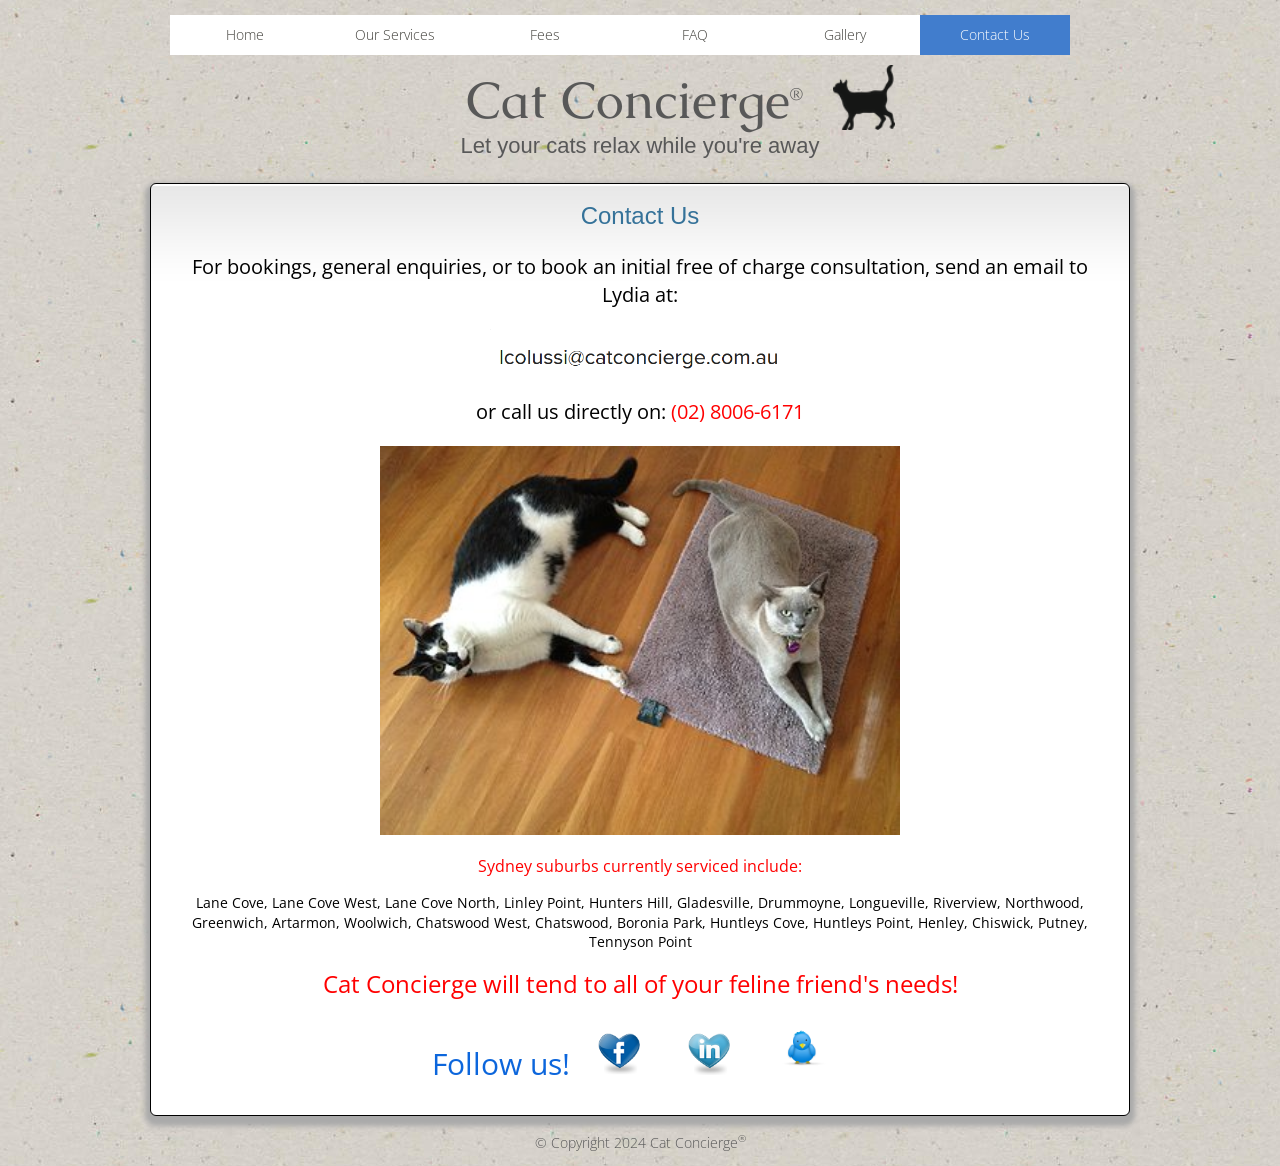
==== contact.html @ b9c607ff "Use absolute link for canonical" ====
<!DOCTYPE html>
<html lang="en">
  <head>
    <meta charset="UTF-8" />
    <meta name="viewport" content="width=device-width, initial-scale=1.0" />
    <title>Cat Concierge | Cat Sitting | Contact Us Page</title>
    <meta name="description" content="How to contact us at Cat Concierge, caring and reliable Cat Sitting services. Servicing areas near Lane Cove including Hunters Hill, Linley Point, Drummoyne, Gladesville, Longueville, Riverview, Northwood, Greenwich, Woolwich, Chatswood West, Chatswood, Boronia Park, Putney, Huntleys Cove, Huntleys Point, Henley, Willoughby, East Ryde, Chiswick, Tennyson Point." />
    <link rel="canonical" href="https://catconcierge.au/contact" />

    <!-- Main CSS File -->
    <link rel="stylesheet" href="/css/styles.css" />

    <!-- Google Fonts -->
    <link rel="preconnect" href="https://fonts.googleapis.com" />
    <link rel="preconnect" href="https://fonts.gstatic.com" crossorigin />
    <link href="https://fonts.googleapis.com/css2?family=Caudex:ital,wght@0,400;0,700;1,400;1,700&family=Open+Sans:ital,wght@0,300..800;1,300..800&display=swap" rel="stylesheet" />

    <style>
      .contact-text {
        text-align: center;
        font-size: 20px;
        font-weight: 400;
        color: black;
      }

      .contact-image {
        text-align: center;
      }

      .service-areas {
        text-align: center;
        font-size: 16px;
        font-weight: 400;
        color: red;
      }

      .service-list {
        text-align: center;
        font-size: 14px;
        font-weight: 400;
        color: black;
      }

      .call-to-action {
        text-align: center;
        font-size: 24px;
        font-weight: 400;
        color: red;
      }

      .social-media {
        text-align: center;
        font-size: 30px;
        font-weight: 400;
        color: rgb(12, 102, 220);
      }
    </style>
  </head>

  <body>
    <header>
      <nav>
        <ul id="TopMenu">
          <a href="/" title="Cat Concierge Home"><li>Home</li></a>
          <a href="/services" title="Our Services"><li>Our Services</li></a>
          <a href="/fees" title="Our Fees"><li>Fees</li></a>
          <a href="/faq" title="More Info/FAQ"><li>FAQ</li></a>
          <a href="/gallery" title="Gallery & Our Customers"><li>Gallery</li></a>
          <a href="/contact" title="Contact Us"><li class="selected">Contact Us</li></a>
        </ul>
      </nav>

      <div id="topbox">
        <div id="logobox">
          <img src="/images/CatBoarding.png" alt="Cat Concierge Logo Icon" width="62" align="right" />
          <h1>Cat Concierge<sup style="font-size: 17px; vertical-align: super">®</sup></h1>
          <h3>Let your cats relax while you're away</h3>
        </div>
      </div>
    </header>

    <main>
      <section id="boxmain">
        <h2 style="color: rgb(53, 114, 153)">Contact Us</h2>

        <p class="contact-text">For bookings, general enquiries, or to book an initial free of charge consultation, send an email to Lydia at:</p>
        <p class="contact-image"><img src="/images/CatConciergeCatSittingEnquiries_new.png" alt="Cat Concierge Cat Sitting Enquiries Email" width="300px" /></p>
        <p class="contact-text">or call us directly on: <span style="color: red">(02) 8006-6171</span></p>
        <p class="contact-image"><img src="images/CatSitting.jpg" alt="Cat Concierge Cat Sitting Customers" width="520px" /></p>
        <p class="service-areas">Sydney suburbs currently serviced include:</p>
        <p class="service-list">Lane Cove, Lane Cove West, Lane Cove North, Linley Point, Hunters Hill, Gladesville, Drummoyne, Longueville, Riverview, Northwood, Greenwich, Artarmon, Woolwich, Chatswood West, Chatswood, Boronia Park, Huntleys Cove, Huntleys Point, Henley, Chiswick, Putney, Tennyson Point</p>
        <p class="call-to-action">Cat Concierge will tend to all of your feline friend's needs!</p>
        <p class="social-media">
          Follow us!
          <a href="https://www.facebook.com/CatConciergeCatSitting/" title="Follow Cat Concierge on Facebook"><img src="/images/facebookheart.png" alt="Cat Concierge Facebook" width="42px" /></a>
          <a href="https://www.linkedin.com/company/cat-concierge" title="Follow Cat Concierge on LinkedIn"><img src="/images/linkedinheart.png" alt="Cat Concierge Linkedin" width="42px" /></a>
          <a href="https://twitter.com/CatConciergeSyd" title="Follow Cat Concierge on Twitter"><img src="/images/twitterbirdcute.png" alt="Cat Concierge Twitter" width="50px" /></a>
        </p>
      </section>
    </main>

    <footer>
      <p style="text-align: center">© Copyright 2024 Cat Concierge<span style="font-size: 10px; vertical-align: super">®</span></p>
    </footer>
  </body>
</html>
---- css/styles.css ----
/* General styles */

body {
  font: 100%/1.4 Verdana, Arial, Helvetica, sans-serif;
  background: url(/images/RecycledPaper1.jpg) 0 0;
  margin: 0 auto;
}

main, header {
  width: 980px;
  margin: 0 auto;
}

/* Links */

a {
  color: #42413C;
  text-decoration: none;
}

a li {
  color: inherit;
  text-decoration: none;
}

a:hover,
a:active,
a:focus {
  text-decoration: none;
}

/* Images */

a img {
  border: none;
  margin: 0 20px;
}

/* Headings */

h1, h2, h3, h4, h5, h6 {
  font-weight: 300;
  color: #585858;
  margin-top: 15px;
  padding: 0 20px;
  text-align: center;
}

h1 {
  font-family: 'Caudex', serif;
  font-size: 51px;
  padding-left: 50px;
}

h2 {
  font-family: Helvetica, Arial, sans-serif;
  font-size: 24px;
}

h3 {
  font-size: 22px;
  margin-top: -40px;
}

h4 {
  font-family: 'Open Sans', sans-serif;
  font-size: 16px;
  font-weight: 400;
}

h5 {
  font-family: 'Open Sans', sans-serif;
  font-size: 19px;
  font-weight: 400;
  padding-left: 0;
  text-align: left;
}

h6 {
  font-family: Helvetica, Arial, sans-serif;
  font-size: 14px;
  font-weight: 150;
  text-align: left;
}

/* Text elements */

p, ul, p1 {
  font-family: 'Open Sans', sans-serif;
  font-weight: 300;
  color: #585858;
  margin-top: 15px;
  padding: 0 20px;
}

p, p1 {
  font-size: 14px;
}

ul {
  font-size: 15px;
}

p1 {
  font-size: 17px;
  padding-left: 0;
}

/* Special styles */

pic {
  font-family: 'Open Sans', sans-serif;
  font-size: 16px;
  font-weight: 500;
  color: #585858;
  margin-top: 15px;
  padding: 0 20px;
}

.bold {
  font-weight: 600;
}

/* Navigation */

nav {
  position: relative;
  top: 0;
  height: 30px;
  background: transparent;
  margin: 0 auto;
}

#TopMenu li a {
  text-decoration: none;
  display: inline-block;
}

ul#TopMenu {
  background-color: #ffffff;
}

ul#TopMenu li {
  float: left;
  display: block;
  padding: 0px 10px;
  list-style: none;
  width: 110px;
  font-family: 'Open Sans', sans-serif;
  font-size: 14px;
  font-weight: 300;
  color: #42413C;
  background-color: #ffffff;
  text-align: center;
  text-decoration: none;
  margin-top: 15;
  padding: 10px 20px;
}

/*ul#TopMenu li a {text-decoration:none; display:inline-block;}*/
ul#TopMenu li:hover {
  text-decoration: none;
  color: #ffffff;
  background-color: rgb(65, 125, 205);
  display: inline-block;
}

ul#TopMenu .selected {
  text-decoration: none;
  color: #ffffff;
  background-color: rgb(65, 125, 205) !important;
  display: inline-block;
}

/* Boxes */

.boxfloating, #commentbox, #boxmain, #faqboxmain, #feeboxmain {
  position: relative;
  background: url(/images/gradientbox.png) 0 0 repeat-x;
  background-color: #fff;
  margin: 0 auto;
  border: 1px solid #000;
  border-radius: 6px;
  box-shadow: 0 5px 5px 5px #aaa;
}

.boxfloating {
  margin: 20px;
}

#photobox, #newsbox, #topbox, #logobox, #testbox {
  position: relative;
  top: 0;
  background: transparent;
  margin: 0 auto;
}

#photobox {
  width: 200px;
}

#newsbox {
  width: 100px;
  margin-left: 100px;
}

#topbox {
  width: 900px;
  margin: 20px auto;
}

#logobox {
  width: 510px;
}

#commentbox {
  margin-top: 10px;
}

#faqboxmain {
  width: 680px;
}

#feeboxmain {
  width: 580px;
}

/* Gallery */

#boxgallery {
  position: relative;
  width: 355px;
  height: 266px;
  margin: 0 auto 28px;
  border: 2px solid #fff;
}

#slides {
  position: relative;
  width: 100%;
  height: 100%;
}

#slides img {
  position: absolute;
  top: 0;
  left: 0;
  width: 100%;
  height: 100%;
  object-fit: cover;
  opacity: 0;
  transition: opacity 0.8s ease-in-out;
}

/* Services section */

#servleft, #servleft1, #servright, #servright1, #servbottom {
  position: relative;
  background: transparent;
}

#servleft {
  top: 55px;
  width: 180px;
}

#servleft1 {
  top: 20px;
  width: 245px;
}

#servright {
  top: -795px;
  left: 190px;
  width: 700px;
}

#servright1 {
  top: -830px;
  left: 265px;
  width: 700px;
}

#servbottom {
  top: -740px;
  width: 980px;
  margin-bottom: -600px;
}

/* Contact form */

#contactform {
  background: transparent;
  margin: auto;
  left: 160px;
  position: relative;
  width: 700px;
  height: 300px;
  font-family: Helvetica, Arial, sans-serif;
  font-size: 17px;
  line-height: 25px;
  font-weight: 200;
  color: #357299;
  text-decoration: none;
}

#submit {
  color: #900;
  width: 50px;
  height: 30px;
  font-weight: bold;
}

/* Service list */

ul#servright {
  background: transparent;
  padding-right: 20px;
  text-indent: 20px;
}

#servright li {
  font-family: 'Open Sans', sans-serif;
  font-size: 14px;
  font-weight: 300;
  padding: 6px 0;
}
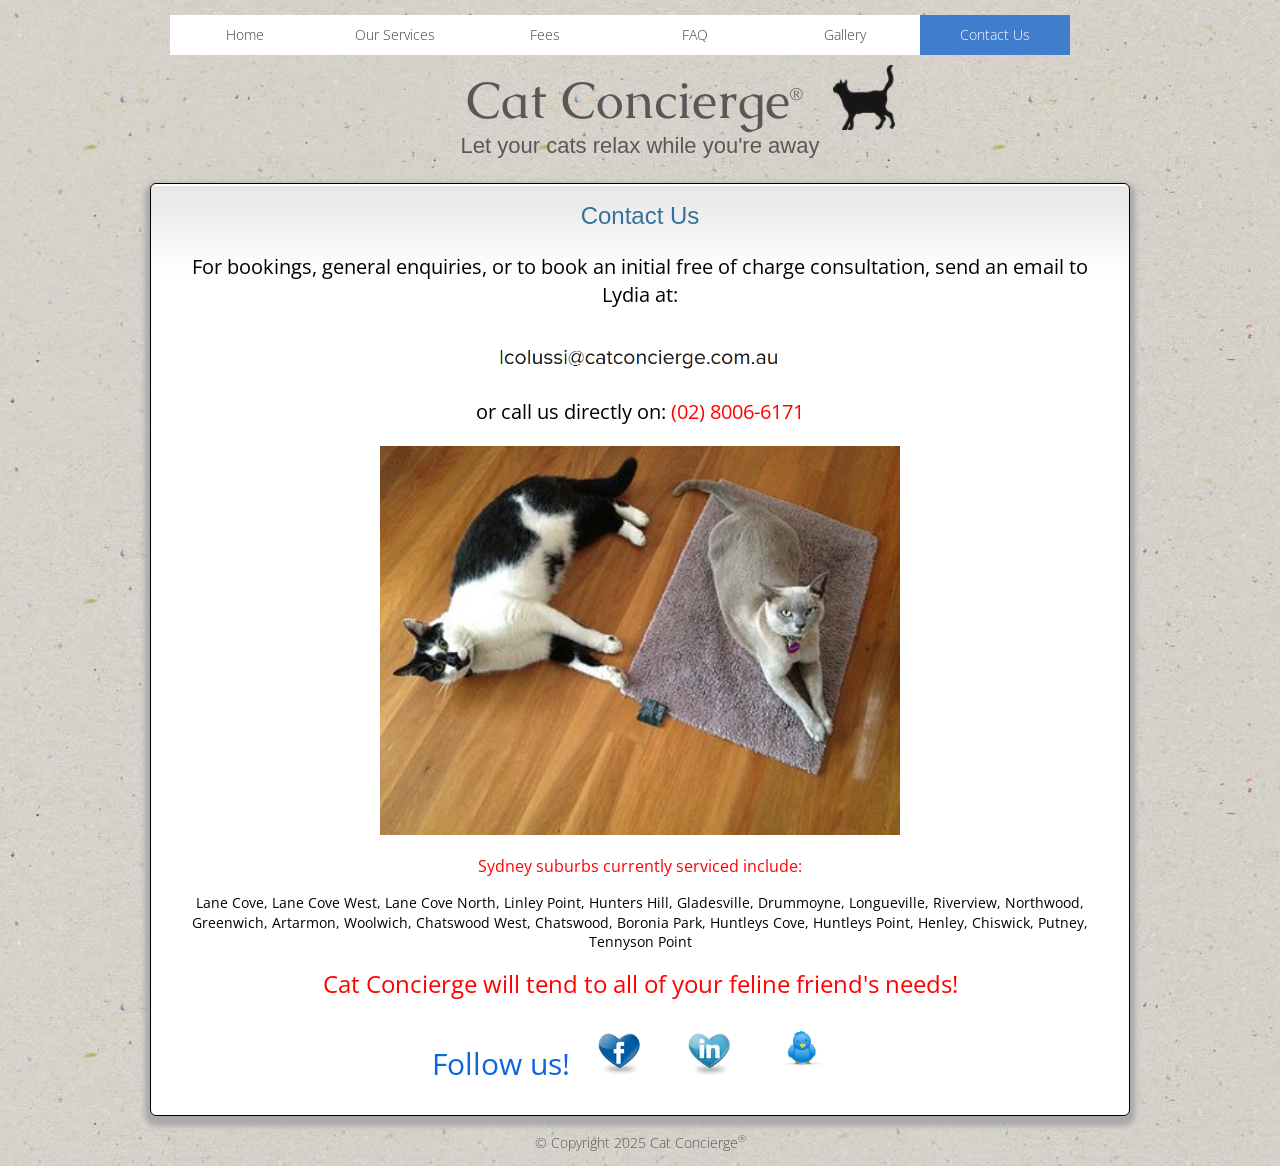
==== commit 02053c50: "Update 2024 to 2025" ====
--- a/contact.html
+++ b/contact.html
@@ -5,7 +5,7 @@
     <meta name="viewport" content="width=device-width, initial-scale=1.0" />
     <title>Cat Concierge | Cat Sitting | Contact Us Page</title>
     <meta name="description" content="How to contact us at Cat Concierge, caring and reliable Cat Sitting services. Servicing areas near Lane Cove including Hunters Hill, Linley Point, Drummoyne, Gladesville, Longueville, Riverview, Northwood, Greenwich, Woolwich, Chatswood West, Chatswood, Boronia Park, Putney, Huntleys Cove, Huntleys Point, Henley, Willoughby, East Ryde, Chiswick, Tennyson Point." />
-    <link rel="canonical" href="https://catconcierge.au/contact" />
+    <link rel="canonical" href="https://www.catconcierge.com.au/contact" />
 
     <!-- Main CSS File -->
     <link rel="stylesheet" href="/css/styles.css" />
@@ -100,7 +100,7 @@
     </main>
 
     <footer>
-      <p style="text-align: center">© Copyright 2024 Cat Concierge<span style="font-size: 10px; vertical-align: super">®</span></p>
+      <p style="text-align: center">© Copyright 2025 Cat Concierge<span style="font-size: 10px; vertical-align: super">®</span></p>
     </footer>
   </body>
 </html>
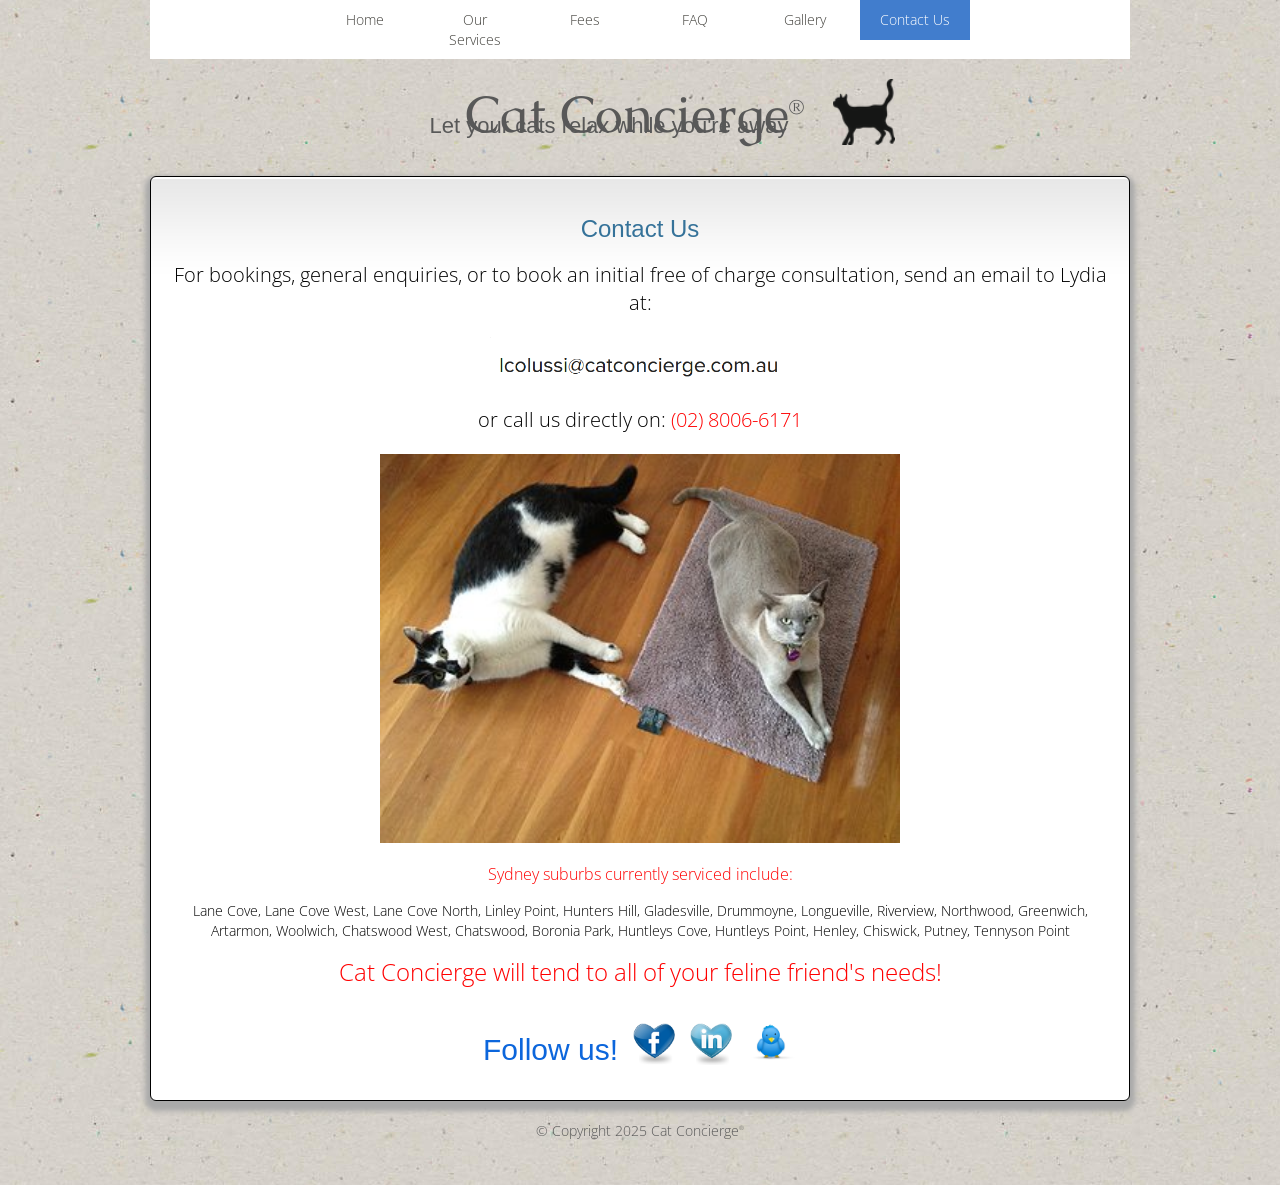
==== commit 7a494489: "Use best practices" ====
--- a/contact.html
+++ b/contact.html
@@ -1,106 +1,66 @@
 <!DOCTYPE html>
 <html lang="en">
-  <head>
-    <meta charset="UTF-8" />
-    <meta name="viewport" content="width=device-width, initial-scale=1.0" />
-    <title>Cat Concierge | Cat Sitting | Contact Us Page</title>
-    <meta name="description" content="How to contact us at Cat Concierge, caring and reliable Cat Sitting services. Servicing areas near Lane Cove including Hunters Hill, Linley Point, Drummoyne, Gladesville, Longueville, Riverview, Northwood, Greenwich, Woolwich, Chatswood West, Chatswood, Boronia Park, Putney, Huntleys Cove, Huntleys Point, Henley, Willoughby, East Ryde, Chiswick, Tennyson Point." />
-    <link rel="canonical" href="https://www.catconcierge.com.au/contact" />
+<head>
+  <meta charset="UTF-8" />
+  <meta name="viewport" content="width=device-width, initial-scale=1.0" />
+  <title>Cat Concierge | Cat Sitting | Contact Us Page</title>
+  <meta name="description" content="How to contact us at Cat Concierge, caring and reliable Cat Sitting services. Servicing areas near Lane Cove including Hunters Hill, Linley Point, Drummoyne, Gladesville, Longueville, Riverview, Northwood, Greenwich, Woolwich, Chatswood West, Chatswood, Boronia Park, Putney, Huntleys Cove, Huntleys Point, Henley, Willoughby, East Ryde, Chiswick, Tennyson Point." />
+  <link rel="canonical" href="https://www.catconcierge.com.au/contact" />
+  <link rel="stylesheet" href="/css/styles.css" />
+  <link rel="preconnect" href="https://fonts.googleapis.com" />
+  <link rel="preconnect" href="https://fonts.gstatic.com" crossorigin />
+  <link href="https://fonts.googleapis.com/css2?family=Caudex:ital,wght@0,400;0,700;1,400;1,700&family=Open+Sans:ital,wght@0,300..800;1,300..800&display=swap" rel="stylesheet" />
+</head>
+<body>
+  <header class="container">
+    <nav class="main-nav">
+      <ul class="nav-list">
+        <li><a href="/" title="Cat Concierge Home">Home</a></li>
+        <li><a href="/services" title="Our Services">Our Services</a></li>
+        <li><a href="/fees" title="Our Fees">Fees</a></li>
+        <li><a href="/faq" title="More Info/FAQ">FAQ</a></li>
+        <li><a href="/gallery" title="Gallery & Our Customers">Gallery</a></li>
+        <li><a href="/contact" title="Contact Us" class="selected">Contact Us</a></li>
+      </ul>
+    </nav>
 
-    <!-- Main CSS File -->
-    <link rel="stylesheet" href="/css/styles.css" />
+    <div class="header-hero">
+      <div class="logo-container">
+        <img src="/images/CatBoarding.png" alt="Cat Concierge Logo Icon" width="62" class="logo-img" />
+        <h1>Cat Concierge<sup class="reg-mark">®</sup></h1>
+        <h3>Let your cats relax while you're away</h3>
+      </div>
+    </div>
+  </header>
 
-    <!-- Google Fonts -->
-    <link rel="preconnect" href="https://fonts.googleapis.com" />
-    <link rel="preconnect" href="https://fonts.gstatic.com" crossorigin />
-    <link href="https://fonts.googleapis.com/css2?family=Caudex:ital,wght@0,400;0,700;1,400;1,700&family=Open+Sans:ital,wght@0,300..800;1,300..800&display=swap" rel="stylesheet" />
+  <main class="container">
+    <section class="content-box">
+      <h2 class="text-blue">Contact Us</h2>
 
-    <style>
-      .contact-text {
-        text-align: center;
-        font-size: 20px;
-        font-weight: 400;
-        color: black;
-      }
+      <p class="text-center text-2xl text-black">For bookings, general enquiries, or to book an initial free of charge consultation, send an email to Lydia at:</p>
+      
+      <p class="text-center"><img src="/images/CatConciergeCatSittingEnquiries_new.png" alt="Cat Concierge Cat Sitting Enquiries Email" width="300" /></p>
+      
+      <p class="text-center text-2xl text-black">or call us directly on: <span class="text-red">(02) 8006-6171</span></p>
+      
+      <p class="text-center"><img src="/images/CatSitting.jpg" alt="Cat Concierge Cat Sitting Customers" width="520" /></p>
+      
+      <p class="text-center text-lg text-red mt-20">Sydney suburbs currently serviced include:</p>
+      <p class="text-center text-black">Lane Cove, Lane Cove West, Lane Cove North, Linley Point, Hunters Hill, Gladesville, Drummoyne, Longueville, Riverview, Northwood, Greenwich, Artarmon, Woolwich, Chatswood West, Chatswood, Boronia Park, Huntleys Cove, Huntleys Point, Henley, Chiswick, Putney, Tennyson Point</p>
+      
+      <p class="text-center text-3xl text-red mt-20">Cat Concierge will tend to all of your feline friend's needs!</p>
+      
+      <div class="social-footer-links text-4xl text-blue-light" style="margin-top: 30px;">
+        <span>Follow us!</span>
+        <a href="https://www.facebook.com/CatConciergeCatSitting/" title="Follow Cat Concierge on Facebook"><img src="/images/facebookheart.png" alt="Cat Concierge Facebook" width="42" /></a>
+        <a href="https://www.linkedin.com/company/cat-concierge" title="Follow Cat Concierge on LinkedIn"><img src="/images/linkedinheart.png" alt="Cat Concierge Linkedin" width="42" /></a>
+        <a href="https://twitter.com/CatConciergeSyd" title="Follow Cat Concierge on Twitter"><img src="/images/twitterbirdcute.png" alt="Cat Concierge Twitter" width="50" /></a>
+      </div>
+    </section>
+  </main>
 
-      .contact-image {
-        text-align: center;
-      }
-
-      .service-areas {
-        text-align: center;
-        font-size: 16px;
-        font-weight: 400;
-        color: red;
-      }
-
-      .service-list {
-        text-align: center;
-        font-size: 14px;
-        font-weight: 400;
-        color: black;
-      }
-
-      .call-to-action {
-        text-align: center;
-        font-size: 24px;
-        font-weight: 400;
-        color: red;
-      }
-
-      .social-media {
-        text-align: center;
-        font-size: 30px;
-        font-weight: 400;
-        color: rgb(12, 102, 220);
-      }
-    </style>
-  </head>
-
-  <body>
-    <header>
-      <nav>
-        <ul id="TopMenu">
-          <a href="/" title="Cat Concierge Home"><li>Home</li></a>
-          <a href="/services" title="Our Services"><li>Our Services</li></a>
-          <a href="/fees" title="Our Fees"><li>Fees</li></a>
-          <a href="/faq" title="More Info/FAQ"><li>FAQ</li></a>
-          <a href="/gallery" title="Gallery & Our Customers"><li>Gallery</li></a>
-          <a href="/contact" title="Contact Us"><li class="selected">Contact Us</li></a>
-        </ul>
-      </nav>
-
-      <div id="topbox">
-        <div id="logobox">
-          <img src="/images/CatBoarding.png" alt="Cat Concierge Logo Icon" width="62" align="right" />
-          <h1>Cat Concierge<sup style="font-size: 17px; vertical-align: super">®</sup></h1>
-          <h3>Let your cats relax while you're away</h3>
-        </div>
-      </div>
-    </header>
-
-    <main>
-      <section id="boxmain">
-        <h2 style="color: rgb(53, 114, 153)">Contact Us</h2>
-
-        <p class="contact-text">For bookings, general enquiries, or to book an initial free of charge consultation, send an email to Lydia at:</p>
-        <p class="contact-image"><img src="/images/CatConciergeCatSittingEnquiries_new.png" alt="Cat Concierge Cat Sitting Enquiries Email" width="300px" /></p>
-        <p class="contact-text">or call us directly on: <span style="color: red">(02) 8006-6171</span></p>
-        <p class="contact-image"><img src="images/CatSitting.jpg" alt="Cat Concierge Cat Sitting Customers" width="520px" /></p>
-        <p class="service-areas">Sydney suburbs currently serviced include:</p>
-        <p class="service-list">Lane Cove, Lane Cove West, Lane Cove North, Linley Point, Hunters Hill, Gladesville, Drummoyne, Longueville, Riverview, Northwood, Greenwich, Artarmon, Woolwich, Chatswood West, Chatswood, Boronia Park, Huntleys Cove, Huntleys Point, Henley, Chiswick, Putney, Tennyson Point</p>
-        <p class="call-to-action">Cat Concierge will tend to all of your feline friend's needs!</p>
-        <p class="social-media">
-          Follow us!
-          <a href="https://www.facebook.com/CatConciergeCatSitting/" title="Follow Cat Concierge on Facebook"><img src="/images/facebookheart.png" alt="Cat Concierge Facebook" width="42px" /></a>
-          <a href="https://www.linkedin.com/company/cat-concierge" title="Follow Cat Concierge on LinkedIn"><img src="/images/linkedinheart.png" alt="Cat Concierge Linkedin" width="42px" /></a>
-          <a href="https://twitter.com/CatConciergeSyd" title="Follow Cat Concierge on Twitter"><img src="/images/twitterbirdcute.png" alt="Cat Concierge Twitter" width="50px" /></a>
-        </p>
-      </section>
-    </main>
-
-    <footer>
-      <p style="text-align: center">© Copyright 2025 Cat Concierge<span style="font-size: 10px; vertical-align: super">®</span></p>
-    </footer>
-  </body>
-</html>
+  <footer class="container">
+    <p class="text-center">© Copyright 2025 Cat Concierge<sup class="reg-mark">®</sup></p>
+  </footer>
+</body>
+</html>
--- a/css/styles.css
+++ b/css/styles.css
@@ -1,247 +1,229 @@
-/* General styles */
+/* ==========================================================================
+   CSS Variables
+   ========================================================================== */
+:root {
+  --color-primary-text: #585858;
+  --color-heading: #585858;
+  --color-blue: rgb(53, 114, 153);
+  --color-blue-light: rgb(12, 102, 220);
+  --color-red: red;
+  --color-nav-bg: #ffffff;
+  --color-nav-hover: rgb(65, 125, 205);
+  
+  --font-body: 'Open Sans', sans-serif;
+  --font-heading: Helvetica, Arial, sans-serif;
+  --font-logo: 'Caudex', serif;
+  --font-fallback: Verdana, Arial, Helvetica, sans-serif;
+  
+  --site-width: 980px;
+}
+
+/* ==========================================================================
+   Base & Reset
+   ========================================================================== */
+* {
+  box-sizing: border-box;
+}
 
 body {
-  font: 100%/1.4 Verdana, Arial, Helvetica, sans-serif;
-  background: url(/images/RecycledPaper1.jpg) 0 0;
-  margin: 0 auto;
-}
-
-main, header {
-  width: 980px;
-  margin: 0 auto;
-}
-
-/* Links */
+  font-family: var(--font-fallback);
+  font-size: 100%;
+  line-height: 1.4;
+  background: url('/images/RecycledPaper1.jpg') 0 0 repeat;
+  margin: 0;
+  padding: 0;
+  color: var(--color-primary-text);
+}
 
 a {
   color: #42413C;
   text-decoration: none;
 }
 
-a li {
-  color: inherit;
+a:hover, a:active, a:focus {
   text-decoration: none;
 }
 
-a:hover,
-a:active,
-a:focus {
-  text-decoration: none;
-}
-
-/* Images */
-
-a img {
+img {
+  max-width: 100%;
+  height: auto;
   border: none;
-  margin: 0 20px;
-}
-
-/* Headings */
-
+}
+
+/* ==========================================================================
+   Typography & Utility Classes
+   ========================================================================== */
 h1, h2, h3, h4, h5, h6 {
+  font-family: var(--font-heading);
   font-weight: 300;
-  color: #585858;
+  color: var(--color-heading);
+  margin-top: 15px;
+  margin-bottom: 15px;
+  text-align: center;
+}
+
+h1 {
+  font-family: var(--font-logo);
+  font-size: 51px;
+  margin: 0;
+  padding-left: 50px;
+}
+
+h2 { font-size: 24px; }
+h3 { font-size: 22px; margin-top: -40px; }
+h4 { font-family: var(--font-body); font-size: 16px; font-weight: 400; }
+
+p, ul, ol, blockquote {
+  font-family: var(--font-body);
+  font-weight: 300;
+  font-size: 14px;
+  color: var(--color-primary-text);
   margin-top: 15px;
   padding: 0 20px;
-  text-align: center;
-}
-
-h1 {
-  font-family: 'Caudex', serif;
-  font-size: 51px;
-  padding-left: 50px;
-}
-
-h2 {
-  font-family: Helvetica, Arial, sans-serif;
-  font-size: 24px;
-}
-
-h3 {
-  font-size: 22px;
-  margin-top: -40px;
-}
-
-h4 {
-  font-family: 'Open Sans', sans-serif;
-  font-size: 16px;
-  font-weight: 400;
-}
-
-h5 {
-  font-family: 'Open Sans', sans-serif;
-  font-size: 19px;
-  font-weight: 400;
-  padding-left: 0;
-  text-align: left;
-}
-
-h6 {
-  font-family: Helvetica, Arial, sans-serif;
-  font-size: 14px;
-  font-weight: 150;
-  text-align: left;
-}
-
-/* Text elements */
-
-p, ul, p1 {
-  font-family: 'Open Sans', sans-serif;
-  font-weight: 300;
-  color: #585858;
-  margin-top: 15px;
-  padding: 0 20px;
-}
-
-p, p1 {
-  font-size: 14px;
-}
-
-ul {
-  font-size: 15px;
-}
-
-p1 {
-  font-size: 17px;
-  padding-left: 0;
-}
-
-/* Special styles */
-
-pic {
-  font-family: 'Open Sans', sans-serif;
-  font-size: 16px;
-  font-weight: 500;
-  color: #585858;
-  margin-top: 15px;
-  padding: 0 20px;
-}
-
-.bold {
-  font-weight: 600;
-}
-
-/* Navigation */
-
-nav {
+}
+
+ul { font-size: 15px; }
+
+/* Text Utilities */
+.text-center { text-align: center; }
+.text-left { text-align: left; }
+.text-blue { color: var(--color-blue); }
+.text-blue-light { color: var(--color-blue-light); }
+.text-red { color: var(--color-red); }
+.text-black { color: #000; }
+.font-bold { font-weight: 600; }
+.font-medium { font-weight: 400; }
+.font-light { font-weight: 300; }
+.text-lg { font-size: 16px; }
+.text-xl { font-size: 18px; }
+.text-2xl { font-size: 20px; }
+.text-3xl { font-size: 24px; }
+.text-4xl { font-size: 30px; }
+.reg-mark { font-size: 0.4em; vertical-align: super; }
+
+/* ==========================================================================
+   Layout Containers
+   ========================================================================== */
+.container {
+  width: var(--site-width);
+  margin: 0 auto;
+}
+
+/* Shared Box Style (Replaces old #boxmain, #feeboxmain, etc.) */
+.content-box {
+  background: #fff url('/images/gradientbox.png') 0 0 repeat-x;
+  border: 1px solid #000;
+  border-radius: 6px;
+  box-shadow: 0 5px 5px 5px #aaa;
+  margin: 20px auto;
+  padding: 20px 0;
   position: relative;
-  top: 0;
-  height: 30px;
-  background: transparent;
-  margin: 0 auto;
-}
-
-#TopMenu li a {
-  text-decoration: none;
-  display: inline-block;
-}
-
-ul#TopMenu {
-  background-color: #ffffff;
-}
-
-ul#TopMenu li {
-  float: left;
+}
+
+.box-md { max-width: 680px; }
+.box-sm { max-width: 580px; }
+
+/* ==========================================================================
+   Header & Navigation
+   ========================================================================== */
+.main-nav {
+  background-color: var(--color-nav-bg);
+  height: auto;
+}
+
+.nav-list {
+  list-style: none;
+  padding: 0;
+  margin: 0;
+  display: flex;
+  justify-content: center;
+}
+
+.nav-list li {
+  margin: 0;
+}
+
+.nav-list a {
   display: block;
-  padding: 0px 10px;
-  list-style: none;
   width: 110px;
-  font-family: 'Open Sans', sans-serif;
+  padding: 10px 20px;
+  font-family: var(--font-body);
   font-size: 14px;
   font-weight: 300;
   color: #42413C;
-  background-color: #ffffff;
-  text-align: center;
-  text-decoration: none;
-  margin-top: 15;
-  padding: 10px 20px;
-}
-
-/*ul#TopMenu li a {text-decoration:none; display:inline-block;}*/
-ul#TopMenu li:hover {
-  text-decoration: none;
+  text-align: center;
+  transition: background-color 0.2s, color 0.2s;
+}
+
+.nav-list a:hover,
+.nav-list a.selected {
+  background-color: var(--color-nav-hover);
   color: #ffffff;
-  background-color: rgb(65, 125, 205);
-  display: inline-block;
-}
-
-ul#TopMenu .selected {
-  text-decoration: none;
-  color: #ffffff;
-  background-color: rgb(65, 125, 205) !important;
-  display: inline-block;
-}
-
-/* Boxes */
-
-.boxfloating, #commentbox, #boxmain, #faqboxmain, #feeboxmain {
-  position: relative;
-  background: url(/images/gradientbox.png) 0 0 repeat-x;
-  background-color: #fff;
-  margin: 0 auto;
-  border: 1px solid #000;
-  border-radius: 6px;
-  box-shadow: 0 5px 5px 5px #aaa;
-}
-
-.boxfloating {
-  margin: 20px;
-}
-
-#photobox, #newsbox, #topbox, #logobox, #testbox {
-  position: relative;
-  top: 0;
-  background: transparent;
-  margin: 0 auto;
-}
-
-#photobox {
-  width: 200px;
-}
-
-#newsbox {
-  width: 100px;
-  margin-left: 100px;
-}
-
-#topbox {
+}
+
+.header-hero {
   width: 900px;
   margin: 20px auto;
-}
-
-#logobox {
+  text-align: center;
+}
+
+.logo-container {
+  display: inline-block;
+  text-align: center;
+  position: relative;
   width: 510px;
 }
 
-#commentbox {
-  margin-top: 10px;
-}
-
-#faqboxmain {
-  width: 680px;
-}
-
-#feeboxmain {
-  width: 580px;
-}
-
-/* Gallery */
-
-#boxgallery {
-  position: relative;
+.logo-img {
+  float: right;
+  width: 62px;
+  margin: 0;
+}
+
+/* ==========================================================================
+   Homepage Specific Layout
+   ========================================================================== */
+.home-columns {
+  display: flex;
+  justify-content: space-between;
+  align-items: flex-start;
+  gap: 20px;
+  margin-bottom: 20px;
+}
+
+.home-col {
+  flex: 1;
+}
+
+/* Specific floating box padding adjustment */
+.home-col .content-box {
+  padding: 15px;
+  margin-top: 0;
+}
+
+.social-icons-inline {
+  display: flex;
+  align-items: center;
+  justify-content: center;
+  gap: 10px;
+}
+
+/* Slideshow Container */
+.slideshow-container {
   width: 355px;
   height: 266px;
-  margin: 0 auto 28px;
   border: 2px solid #fff;
-}
-
-#slides {
   position: relative;
+  flex-shrink: 0;
+}
+
+.slides {
   width: 100%;
   height: 100%;
-}
-
-#slides img {
+  position: relative;
+}
+
+.slides img {
   position: absolute;
   top: 0;
   left: 0;
@@ -250,78 +232,166 @@
   object-fit: cover;
   opacity: 0;
   transition: opacity 0.8s ease-in-out;
-}
-
-/* Services section */
-
-#servleft, #servleft1, #servright, #servright1, #servbottom {
-  position: relative;
-  background: transparent;
-}
-
-#servleft {
-  top: 55px;
-  width: 180px;
-}
-
-#servleft1 {
-  top: 20px;
-  width: 245px;
-}
-
-#servright {
-  top: -795px;
-  left: 190px;
-  width: 700px;
-}
-
-#servright1 {
-  top: -830px;
-  left: 265px;
-  width: 700px;
-}
-
-#servbottom {
-  top: -740px;
-  width: 980px;
-  margin-bottom: -600px;
-}
-
-/* Contact form */
-
-#contactform {
-  background: transparent;
-  margin: auto;
-  left: 160px;
-  position: relative;
-  width: 700px;
-  height: 300px;
-  font-family: Helvetica, Arial, sans-serif;
-  font-size: 17px;
-  line-height: 25px;
-  font-weight: 200;
-  color: #357299;
-  text-decoration: none;
-}
-
-#submit {
-  color: #900;
-  width: 50px;
-  height: 30px;
-  font-weight: bold;
-}
-
-/* Service list */
-
-ul#servright {
-  background: transparent;
-  padding-right: 20px;
-  text-indent: 20px;
-}
-
-#servright li {
-  font-family: 'Open Sans', sans-serif;
+  margin: 0;
+}
+
+/* ==========================================================================
+   Services Page Layout (Replaces Table)
+   ========================================================================== */
+.service-item {
+  display: flex;
+  align-items: center;
+  justify-content: center;
+  gap: 30px;
+  margin: 30px 20px;
+}
+
+.service-img {
+  flex-shrink: 0;
+  width: 200px;
+  text-align: center;
+}
+
+.service-img img {
+  margin: 0;
+}
+
+.service-content {
+  flex: 1;
+}
+
+.service-content p {
+  padding: 0;
+}
+
+.service-content ul {
+  padding-left: 20px;
+}
+
+.service-content li {
+  margin-bottom: 8px;
+}
+
+/* ==========================================================================
+   Fees Layout (Replaces &nbsp; hacks)
+   ========================================================================== */
+.fee-grid {
+  display: grid;
+  grid-template-columns: 1fr auto;
+  row-gap: 10px;
+  column-gap: 40px;
+  max-width: 400px;
+  margin: 20px 20px;
+  font-family: var(--font-body);
   font-size: 14px;
-  font-weight: 300;
-  padding: 6px 0;
+}
+
+.fee-label {
+  font-weight: 600;
+}
+
+/* ==========================================================================
+   FAQ Layout
+   ========================================================================== */
+.faq-q {
+  font-weight: 600;
+  color: var(--color-red);
+  margin-top: 25px;
+}
+
+.faq-a {
+  color: #000;
+}
+
+/* ==========================================================================
+   Gallery Page Layout (Replaces Table Grid)
+   ========================================================================== */
+.gallery-grid {
+  display: grid;
+  grid-template-columns: repeat(4, 1fr);
+  gap: 20px;
+  margin: 30px auto;
+  padding: 0 20px;
+  align-items: center;
+}
+
+.gallery-item {
+  margin: 0;
+  text-align: center;
+}
+
+.gallery-item img {
+  margin: 0;
+  display: block;
+  margin: 0 auto;
+}
+
+.gallery-item figcaption {
+  font-family: var(--font-body);
+  font-size: 16px;
+  font-weight: 500;
+  color: var(--color-primary-text);
+  margin-top: 10px;
+}
+
+.testimonial {
+  color: #000;
+  font-size: 16px;
+  font-weight: 400;
+  text-indent: 0;
+}
+
+.testimonial-author {
+  color: #000;
+  font-size: 16px;
+  font-style: italic;
+  margin-bottom: 25px;
+}
+
+.social-footer-links {
+  display: flex;
+  justify-content: center;
+  align-items: center;
+  gap: 15px;
+  margin-top: 20px;
+}
+
+.social-footer-links img {
+  margin: 0;
+}
+
+/* ==========================================================================
+   Footer
+   ========================================================================== */
+footer {
+  margin-top: 30px;
+  padding-bottom: 30px;
+}
+
+footer p {
+  font-size: 14px;
+}
+
+/* ==========================================================================
+   Vanilla JS Lightbox (Untouched from your version)
+   ========================================================================== */
+.lightbox-overlay {
+  position: fixed; top: 0; left: 0; width: 100%; height: 100%;
+  background: rgba(0, 0, 0, 0.85); z-index: 9999; display: none;
+  align-items: center; justify-content: center; backdrop-filter: blur(3px);
+}
+.lightbox-container { position: relative; display: flex; flex-direction: column; align-items: center; max-width: 90%; max-height: 90%; }
+.lightbox-img { max-width: 100%; max-height: 75vh; border: 4px solid #fff; border-radius: 4px; box-shadow: 0 4px 15px rgba(0,0,0,0.5); object-fit: contain; }
+.lightbox-caption { color: #fff; font-family: var(--font-body); font-size: 16px; margin-top: 15px; text-align: center; max-width: 800px; }
+.lightbox-close, .lightbox-prev, .lightbox-next { background: none; border: none; color: #fff; font-size: 50px; cursor: pointer; position: absolute; transition: color 0.3s; padding: 10px; z-index: 10000; outline: none; }
+.lightbox-close:hover, .lightbox-prev:hover, .lightbox-next:hover { color: #aaa; }
+.lightbox-close { top: -45px; right: -50px; line-height: 1; }
+.lightbox-prev { top: 50%; left: -70px; transform: translateY(-50%); }
+.lightbox-next { top: 50%; right: -70px; transform: translateY(-50%); }
+
+@media (max-width: 768px) {
+  .lightbox-prev { left: 0px; font-size: 35px; text-shadow: 1px 1px 3px #000; }
+  .lightbox-next { right: 0px; font-size: 35px; text-shadow: 1px 1px 3px #000; }
+  .lightbox-close { top: 0px; right: 0px; font-size: 40px; text-shadow: 1px 1px 3px #000; }
+  .lightbox-img { max-height: 65vh; border: 2px solid #fff;}
 }
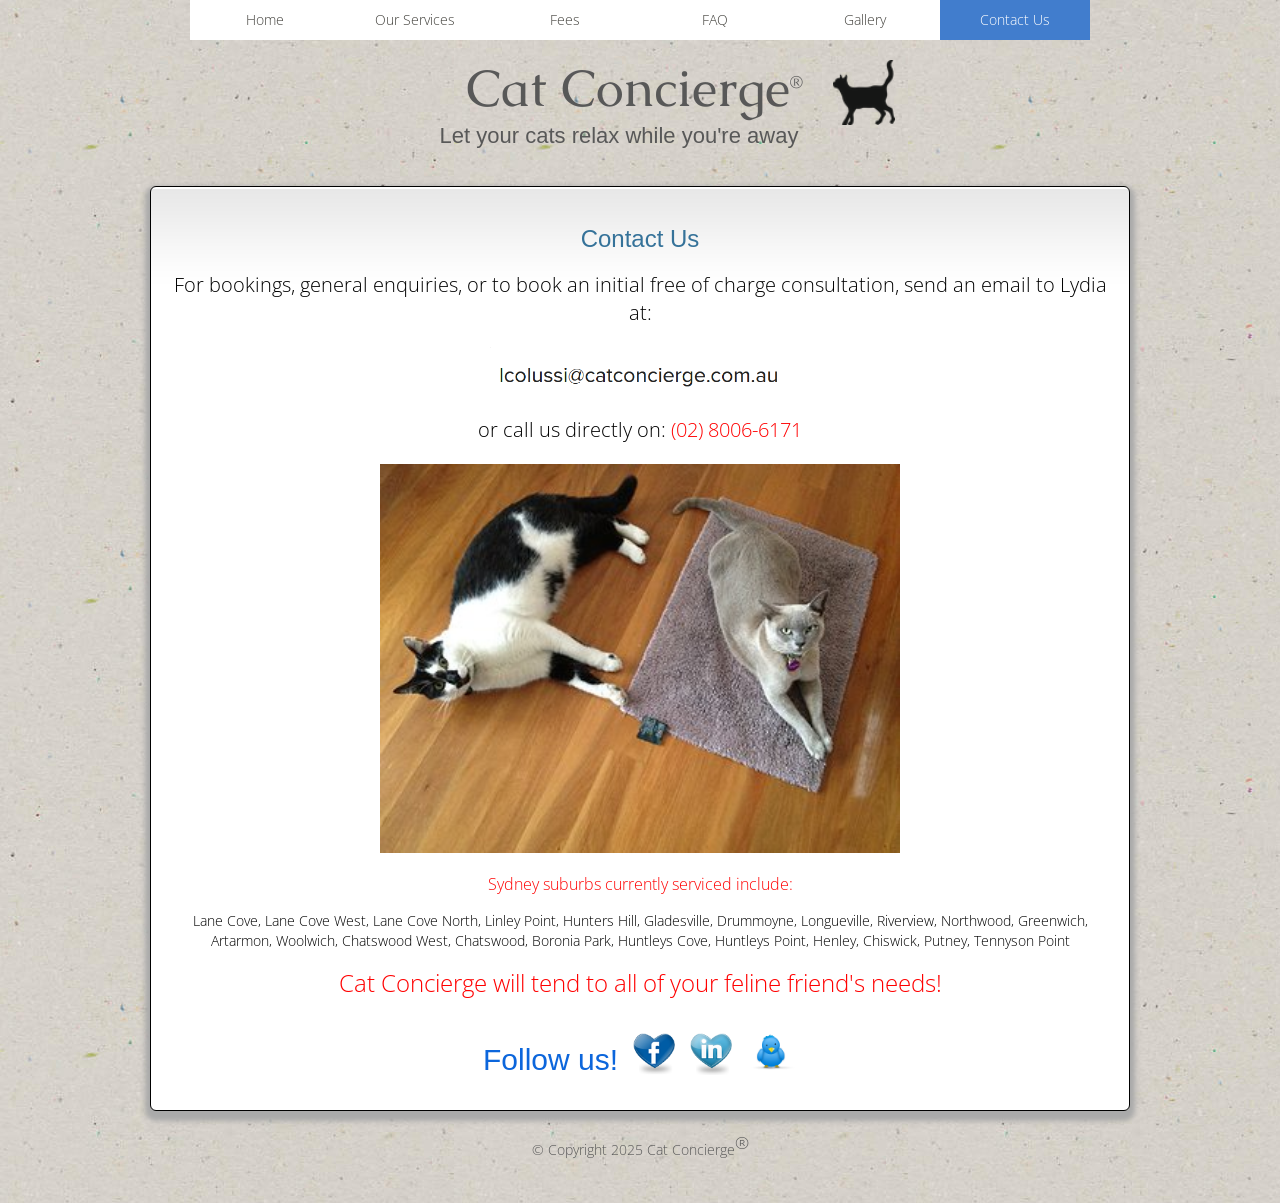
==== commit 2fe4b816: "Fix logo and gallery" ====
--- a/contact.html
+++ b/contact.html
@@ -26,8 +26,8 @@
 
     <div class="header-hero">
       <div class="logo-container">
-        <img src="/images/CatBoarding.png" alt="Cat Concierge Logo Icon" width="62" class="logo-img" />
-        <h1>Cat Concierge<sup class="reg-mark">®</sup></h1>
+        <img src="/images/CatBoarding.png" alt="Cat Concierge Logo Icon" class="logo-img" />
+        <h1>Cat Concierge<span class="reg-mark">®</span></h1>
         <h3>Let your cats relax while you're away</h3>
       </div>
     </div>
@@ -60,7 +60,7 @@
   </main>
 
   <footer class="container">
-    <p class="text-center">© Copyright 2025 Cat Concierge<sup class="reg-mark">®</sup></p>
+    <p class="text-center">© Copyright 2025 Cat Concierge<span class="reg-mark">®</span></p>
   </footer>
 </body>
 </html>
--- a/css/styles.css
+++ b/css/styles.css
@@ -21,9 +21,7 @@
 /* ==========================================================================
    Base & Reset
    ========================================================================== */
-* {
-  box-sizing: border-box;
-}
+* { box-sizing: border-box; }
 
 body {
   font-family: var(--font-fallback);
@@ -35,20 +33,9 @@
   color: var(--color-primary-text);
 }
 
-a {
-  color: #42413C;
-  text-decoration: none;
-}
-
-a:hover, a:active, a:focus {
-  text-decoration: none;
-}
-
-img {
-  max-width: 100%;
-  height: auto;
-  border: none;
-}
+a { color: #42413C; text-decoration: none; }
+a:hover, a:active, a:focus { text-decoration: none; }
+img { max-width: 100%; height: auto; border: none; }
 
 /* ==========================================================================
    Typography & Utility Classes
@@ -62,15 +49,7 @@
   text-align: center;
 }
 
-h1 {
-  font-family: var(--font-logo);
-  font-size: 51px;
-  margin: 0;
-  padding-left: 50px;
-}
-
 h2 { font-size: 24px; }
-h3 { font-size: 22px; margin-top: -40px; }
 h4 { font-family: var(--font-body); font-size: 16px; font-weight: 400; }
 
 p, ul, ol, blockquote {
@@ -99,17 +78,13 @@
 .text-2xl { font-size: 20px; }
 .text-3xl { font-size: 24px; }
 .text-4xl { font-size: 30px; }
-.reg-mark { font-size: 0.4em; vertical-align: super; }
+.reg-mark { font-size: 17px; vertical-align: super; }
 
 /* ==========================================================================
    Layout Containers
    ========================================================================== */
-.container {
-  width: var(--site-width);
-  margin: 0 auto;
-}
-
-/* Shared Box Style (Replaces old #boxmain, #feeboxmain, etc.) */
+.container { width: var(--site-width); margin: 0 auto; }
+
 .content-box {
   background: #fff url('/images/gradientbox.png') 0 0 repeat-x;
   border: 1px solid #000;
@@ -126,254 +101,175 @@
 /* ==========================================================================
    Header & Navigation
    ========================================================================== */
-.main-nav {
+.main-nav { text-align: center; background: transparent; height: auto; margin-top: 0; }
+
+.nav-list {
+  list-style: none; padding: 0; margin: 0;
+  display: inline-flex;
   background-color: var(--color-nav-bg);
-  height: auto;
-}
-
-.nav-list {
-  list-style: none;
-  padding: 0;
-  margin: 0;
-  display: flex;
-  justify-content: center;
-}
-
-.nav-list li {
-  margin: 0;
 }
 
 .nav-list a {
-  display: block;
-  width: 110px;
-  padding: 10px 20px;
-  font-family: var(--font-body);
-  font-size: 14px;
+  display: block; width: 150px; padding: 10px 0;
+  font-family: var(--font-body); font-size: 14px; font-weight: 300;
+  color: #42413C; text-align: center; transition: background-color 0.2s, color 0.2s;
+}
+
+.nav-list a:hover, .nav-list a.selected { background-color: var(--color-nav-hover); color: #ffffff; }
+
+/* ==========================================================================
+   Header & Logo Layout
+   ========================================================================== */
+.header-hero { 
+  width: 900px; 
+  margin: 20px auto; 
+}
+
+.logo-container {
+  width: 510px;
+  margin: 0 auto;
+  text-align: center;
+}
+
+/* Clearfix to ensure container wraps the floated cat */
+.logo-container::after {
+  content: "";
+  display: table;
+  clear: both;
+}
+
+.logo-img { 
+  float: right; 
+  width: 62px; 
+  margin: 0; 
+}
+
+.logo-container h1 { 
+  font-family: var(--font-logo); 
+  font-size: 51px; 
+  font-weight: 400; 
+  margin: 0; 
+  padding: 0 20px 0 50px; 
+  line-height: 1.1; /* Tightens the spacing naturally */
+}
+
+.logo-container h3 { 
+  font-size: 22px; 
   font-weight: 300;
-  color: #42413C;
-  text-align: center;
-  transition: background-color 0.2s, color 0.2s;
-}
-
-.nav-list a:hover,
-.nav-list a.selected {
-  background-color: var(--color-nav-hover);
-  color: #ffffff;
-}
-
-.header-hero {
-  width: 900px;
-  margin: 20px auto;
-  text-align: center;
-}
-
-.logo-container {
-  display: inline-block;
-  text-align: center;
-  position: relative;
-  width: 510px;
-}
-
-.logo-img {
-  float: right;
-  width: 62px;
-  margin: 0;
+  margin: 5px 0 15px 0; /* Natural spacing, no negative hacks */
+  padding: 0 20px;
 }
 
 /* ==========================================================================
    Homepage Specific Layout
    ========================================================================== */
 .home-columns {
-  display: flex;
+  display: grid;
+  grid-template-columns: 1fr 355px 1fr;
+  align-items: center; 
+  gap: 0;
+  margin-bottom: 20px;
+}
+
+.home-col-left, .home-col-right {
+  display: flex;
+  flex-direction: column;
+  gap: 20px;
+}
+
+.home-side-box { margin: 0 20px; padding: 15px; }
+.home-side-box p { margin: 0; padding: 0; }
+
+.fb-flex {
+  display: flex;
+  align-items: center; 
   justify-content: space-between;
-  align-items: flex-start;
-  gap: 20px;
-  margin-bottom: 20px;
-}
-
-.home-col {
-  flex: 1;
-}
-
-/* Specific floating box padding adjustment */
-.home-col .content-box {
-  padding: 15px;
-  margin-top: 0;
-}
-
-.social-icons-inline {
-  display: flex;
-  align-items: center;
-  justify-content: center;
-  gap: 10px;
+  gap: 15px;
 }
 
 /* Slideshow Container */
-.slideshow-container {
-  width: 355px;
-  height: 266px;
-  border: 2px solid #fff;
-  position: relative;
-  flex-shrink: 0;
-}
-
-.slides {
-  width: 100%;
-  height: 100%;
-  position: relative;
-}
-
-.slides img {
-  position: absolute;
-  top: 0;
-  left: 0;
-  width: 100%;
-  height: 100%;
-  object-fit: cover;
-  opacity: 0;
-  transition: opacity 0.8s ease-in-out;
-  margin: 0;
-}
-
-/* ==========================================================================
-   Services Page Layout (Replaces Table)
-   ========================================================================== */
-.service-item {
-  display: flex;
-  align-items: center;
-  justify-content: center;
+.slideshow-container { width: 355px; height: 266px; border: 2px solid #fff; position: relative; margin: 0 auto; }
+.slides { width: 100%; height: 100%; position: relative; }
+.slides img { position: absolute; top: 0; left: 0; width: 100%; height: 100%; object-fit: cover; opacity: 0; transition: opacity 0.8s ease-in-out; margin: 0; }
+
+/* ==========================================================================
+   Services Page Layout
+   ========================================================================== */
+.service-item { display: flex; align-items: center; justify-content: center; gap: 30px; margin: 30px 20px; }
+.service-img { flex-shrink: 0; width: 200px; text-align: center; }
+.service-img img { margin: 0; }
+.service-content { flex: 1; }
+.service-content p { padding: 0; }
+.service-content ul { padding-left: 20px; }
+.service-content li { margin-bottom: 8px; }
+
+/* ==========================================================================
+   Fees Layout
+   ========================================================================== */
+.fee-grid {
+  display: grid; grid-template-columns: 1fr auto;
+  row-gap: 10px; column-gap: 40px; max-width: 400px;
+  margin: 20px 20px; font-family: var(--font-body); font-size: 14px;
+}
+.fee-label { font-weight: 600; }
+
+/* ==========================================================================
+   FAQ Layout
+   ========================================================================== */
+.faq-q { font-weight: 600; color: var(--color-red); margin-top: 25px; padding: 0 20px; }
+.faq-a { color: #000; margin-top: 15px; padding: 0 20px; }
+
+/* ==========================================================================
+   Gallery Page Layout 
+   ========================================================================== */
+.gallery-container {
+  display: flex;
+  flex-direction: column;
   gap: 30px;
-  margin: 30px 20px;
-}
-
-.service-img {
-  flex-shrink: 0;
-  width: 200px;
-  text-align: center;
-}
-
-.service-img img {
-  margin: 0;
-}
-
-.service-content {
-  flex: 1;
-}
-
-.service-content p {
-  padding: 0;
-}
-
-.service-content ul {
-  padding-left: 20px;
-}
-
-.service-content li {
-  margin-bottom: 8px;
-}
-
-/* ==========================================================================
-   Fees Layout (Replaces &nbsp; hacks)
-   ========================================================================== */
-.fee-grid {
-  display: grid;
-  grid-template-columns: 1fr auto;
-  row-gap: 10px;
-  column-gap: 40px;
-  max-width: 400px;
-  margin: 20px 20px;
-  font-family: var(--font-body);
-  font-size: 14px;
-}
-
-.fee-label {
-  font-weight: 600;
-}
-
-/* ==========================================================================
-   FAQ Layout
-   ========================================================================== */
-.faq-q {
-  font-weight: 600;
-  color: var(--color-red);
-  margin-top: 25px;
-}
-
-.faq-a {
-  color: #000;
-}
-
-/* ==========================================================================
-   Gallery Page Layout (Replaces Table Grid)
-   ========================================================================== */
-.gallery-grid {
-  display: grid;
-  grid-template-columns: repeat(4, 1fr);
-  gap: 20px;
   margin: 30px auto;
   padding: 0 20px;
-  align-items: center;
+}
+
+.gallery-row {
+  display: flex;
+  justify-content: center;
+  align-items: center; 
+  gap: 25px; 
 }
 
 .gallery-item {
   margin: 0;
+  display: flex;
+  flex-direction: column;
+  align-items: center;
+}
+
+.gallery-item img { margin: 0; }
+
+.gallery-item figcaption {
+  font-family: var(--font-body); font-size: 16px; font-weight: 500;
+  color: var(--color-primary-text);
+  margin-top: 8px; 
   text-align: center;
 }
 
-.gallery-item img {
-  margin: 0;
-  display: block;
-  margin: 0 auto;
-}
-
-.gallery-item figcaption {
-  font-family: var(--font-body);
-  font-size: 16px;
-  font-weight: 500;
-  color: var(--color-primary-text);
-  margin-top: 10px;
-}
-
-.testimonial {
-  color: #000;
-  font-size: 16px;
-  font-weight: 400;
-  text-indent: 0;
-}
-
-.testimonial-author {
-  color: #000;
-  font-size: 16px;
-  font-style: italic;
-  margin-bottom: 25px;
-}
+.testimonial { color: #000; font-size: 16px; font-weight: 400; text-indent: 0; }
+.testimonial-author { color: #000; font-size: 16px; font-style: italic; margin-bottom: 25px; }
 
 .social-footer-links {
-  display: flex;
-  justify-content: center;
-  align-items: center;
-  gap: 15px;
-  margin-top: 20px;
-}
-
-.social-footer-links img {
-  margin: 0;
-}
+  display: flex; justify-content: center; align-items: center;
+  gap: 15px; margin-top: 20px;
+}
+.social-footer-links img { margin: 0; }
 
 /* ==========================================================================
    Footer
    ========================================================================== */
-footer {
-  margin-top: 30px;
-  padding-bottom: 30px;
-}
-
-footer p {
-  font-size: 14px;
-}
-
-/* ==========================================================================
-   Vanilla JS Lightbox (Untouched from your version)
+footer { margin-top: 30px; padding-bottom: 30px; }
+footer p { font-size: 14px; }
+
+/* ==========================================================================
+   Vanilla JS Lightbox 
    ========================================================================== */
 .lightbox-overlay {
   position: fixed; top: 0; left: 0; width: 100%; height: 100%;
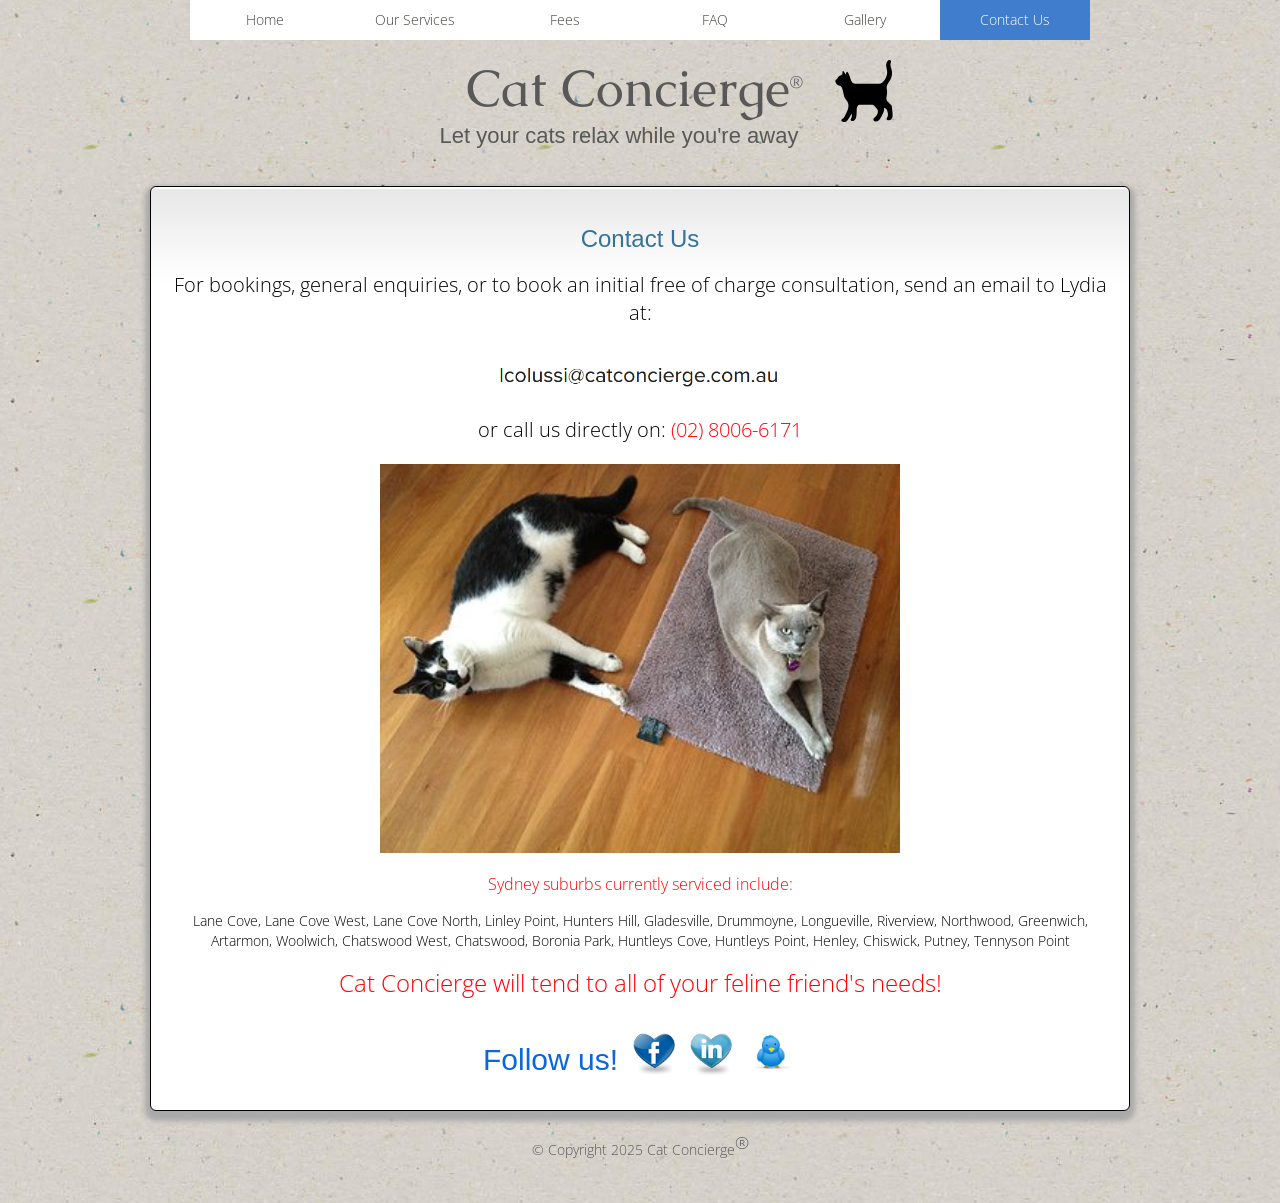
==== commit 6d3a5e20: "Update logo to svg" ====
--- a/contact.html
+++ b/contact.html
@@ -6,6 +6,7 @@
   <title>Cat Concierge | Cat Sitting | Contact Us Page</title>
   <meta name="description" content="How to contact us at Cat Concierge, caring and reliable Cat Sitting services. Servicing areas near Lane Cove including Hunters Hill, Linley Point, Drummoyne, Gladesville, Longueville, Riverview, Northwood, Greenwich, Woolwich, Chatswood West, Chatswood, Boronia Park, Putney, Huntleys Cove, Huntleys Point, Henley, Willoughby, East Ryde, Chiswick, Tennyson Point." />
   <link rel="canonical" href="https://www.catconcierge.com.au/contact" />
+  <link rel="icon" type="image/svg+xml" href="/images/logo.svg" />
   <link rel="stylesheet" href="/css/styles.css" />
   <link rel="preconnect" href="https://fonts.googleapis.com" />
   <link rel="preconnect" href="https://fonts.gstatic.com" crossorigin />
@@ -26,7 +27,7 @@
 
     <div class="header-hero">
       <div class="logo-container">
-        <img src="/images/CatBoarding.png" alt="Cat Concierge Logo Icon" class="logo-img" />
+        <img src="/images/logo.svg" alt="Cat Concierge Logo Icon" class="logo-img" />
         <h1>Cat Concierge<span class="reg-mark">®</span></h1>
         <h3>Let your cats relax while you're away</h3>
       </div>
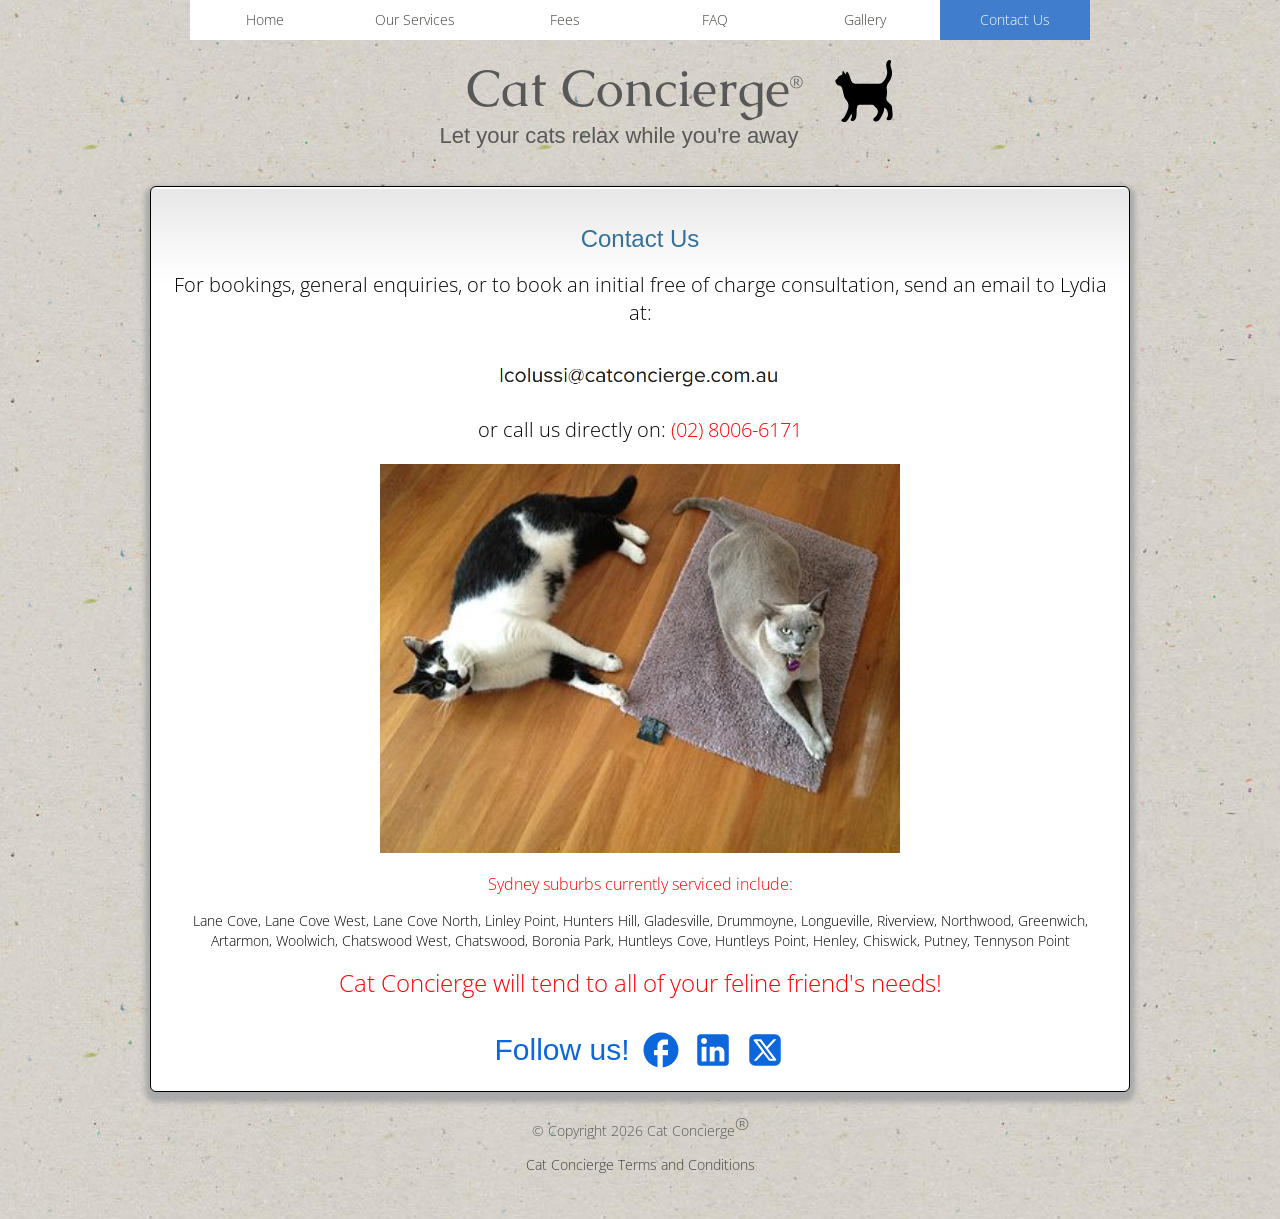
==== commit 56d5d630: "Update icons and copyright year" ====
--- a/contact.html
+++ b/contact.html
@@ -6,7 +6,7 @@
   <title>Cat Concierge | Cat Sitting | Contact Us Page</title>
   <meta name="description" content="How to contact us at Cat Concierge, caring and reliable Cat Sitting services. Servicing areas near Lane Cove including Hunters Hill, Linley Point, Drummoyne, Gladesville, Longueville, Riverview, Northwood, Greenwich, Woolwich, Chatswood West, Chatswood, Boronia Park, Putney, Huntleys Cove, Huntleys Point, Henley, Willoughby, East Ryde, Chiswick, Tennyson Point." />
   <link rel="canonical" href="https://www.catconcierge.com.au/contact" />
-  <link rel="icon" type="image/svg+xml" href="/images/logo.svg" />
+  <link rel="icon" type="image/svg+xml" href="/images/ui/logo.svg" />
   <link rel="stylesheet" href="/css/styles.css" />
   <link rel="preconnect" href="https://fonts.googleapis.com" />
   <link rel="preconnect" href="https://fonts.gstatic.com" crossorigin />
@@ -27,7 +27,7 @@
 
     <div class="header-hero">
       <div class="logo-container">
-        <img src="/images/logo.svg" alt="Cat Concierge Logo Icon" class="logo-img" />
+        <img src="/images/ui/logo.svg" alt="Cat Concierge Logo Icon" class="logo-img" />
         <h1>Cat Concierge<span class="reg-mark">®</span></h1>
         <h3>Let your cats relax while you're away</h3>
       </div>
@@ -40,11 +40,11 @@
 
       <p class="text-center text-2xl text-black">For bookings, general enquiries, or to book an initial free of charge consultation, send an email to Lydia at:</p>
       
-      <p class="text-center"><img src="/images/CatConciergeCatSittingEnquiries_new.png" alt="Cat Concierge Cat Sitting Enquiries Email" width="300" /></p>
+      <p class="text-center"><img src="/images/ui/sitting-enquiries.png" alt="Cat Concierge Cat Sitting Enquiries Email" width="300" /></p>
       
       <p class="text-center text-2xl text-black">or call us directly on: <span class="text-red">(02) 8006-6171</span></p>
       
-      <p class="text-center"><img src="/images/CatSitting.jpg" alt="Cat Concierge Cat Sitting Customers" width="520" /></p>
+      <p class="text-center"><img src="/images/content/cat-sitting-main.jpg" alt="Cat Concierge Cat Sitting Customers" width="520" /></p>
       
       <p class="text-center text-lg text-red mt-20">Sydney suburbs currently serviced include:</p>
       <p class="text-center text-black">Lane Cove, Lane Cove West, Lane Cove North, Linley Point, Hunters Hill, Gladesville, Drummoyne, Longueville, Riverview, Northwood, Greenwich, Artarmon, Woolwich, Chatswood West, Chatswood, Boronia Park, Huntleys Cove, Huntleys Point, Henley, Chiswick, Putney, Tennyson Point</p>
@@ -53,15 +53,37 @@
       
       <div class="social-footer-links text-4xl text-blue-light" style="margin-top: 30px;">
         <span>Follow us!</span>
-        <a href="https://www.facebook.com/CatConciergeCatSitting/" title="Follow Cat Concierge on Facebook"><img src="/images/facebookheart.png" alt="Cat Concierge Facebook" width="42" /></a>
-        <a href="https://www.linkedin.com/company/cat-concierge" title="Follow Cat Concierge on LinkedIn"><img src="/images/linkedinheart.png" alt="Cat Concierge Linkedin" width="42" /></a>
-        <a href="https://twitter.com/CatConciergeSyd" title="Follow Cat Concierge on Twitter"><img src="/images/twitterbirdcute.png" alt="Cat Concierge Twitter" width="50" /></a>
+        
+        <!-- Facebook Inline SVG -->
+        <a href="https://facebook.com/CatConciergeCatSitting/" title="Follow Cat Concierge on Facebook">
+          <svg class="social-icon-svg" xmlns="http://www.w3.org/2000/svg" viewBox="0 0 24 24" width="42" height="42" aria-hidden="true">
+            <path fill="currentColor" d="M22 12c0-5.52-4.48-10-10-10S2 6.48 2 12c0 4.84 3.44 8.87 8 9.8V15H8v-3h2V9.5C10 7.57 11.57 6 13.5 6H16v3h-2c-.55 0-1 .45-1 1v2h3v3h-3v6.95c5.05-.5 9-4.76 9-9.95" />
+          </svg>
+        </a>
+
+        <!-- LinkedIn Inline SVG -->
+        <a href="https://linkedin.com/company/cat-concierge" title="Follow Cat Concierge on LinkedIn">
+          <svg class="social-icon-svg" xmlns="http://www.w3.org/2000/svg" viewBox="0 0 24 24" width="42" height="42" aria-hidden="true">
+            <path fill="currentColor" d="M19 3a2 2 0 0 1 2 2v14a2 2 0 0 1-2 2H5a2 2 0 0 1-2-2V5a2 2 0 0 1 2-2zm-.5 15.5v-5.3a3.26 3.26 0 0 0-3.26-3.26c-.85 0-1.84.52-2.32 1.3v-1.11h-2.79v8.37h2.79v-4.93c0-.77.62-1.4 1.39-1.4a1.4 1.4 0 0 1 1.4 1.4v4.93zM6.88 8.56a1.68 1.68 0 0 0 1.68-1.68c0-.93-.75-1.69-1.68-1.69a1.69 1.69 0 0 0-1.69 1.69c0 .93.76 1.68 1.69 1.68m1.39 9.94v-8.37H5.5v8.37z" />
+          </svg>
+        </a>
+
+        <!-- X Inline SVG -->
+        <a href="https://x.com/CatConciergeSyd" title="Follow Cat Concierge on X">
+          <svg class="social-icon-svg" xmlns="http://www.w3.org/2000/svg" viewBox="0 0 24 24" width="42" height="42" aria-hidden="true">
+            <path transform="translate(2.182 2.182) scale(0.818)" fill="currentColor" fill-rule="evenodd" clip-rule="evenodd" d="M5 1a4 4 0 0 0-4 4v14a4 4 0 0 0 4 4h14a4 4 0 0 0 4-4V5a4 4 0 0 0-4-4zm-.334 3.5a.75.75 0 0 0-.338 1.154l5.614 7.45l-5.915 6.345l-.044.051H6.03l4.83-5.179l3.712 4.928a.75.75 0 0 0 .337.251h4.422a.75.75 0 0 0 .336-1.154l-5.614-7.45L20.017 4.5h-2.05l-4.83 5.18l-3.714-4.928a.75.75 0 0 0-.337-.252zm10.88 13.548L6.431 5.952H8.45l9.114 12.095z" />
+          </svg>
+        </a>
       </div>
     </section>
   </main>
 
   <footer class="container">
-    <p class="text-center">© Copyright 2025 Cat Concierge<span class="reg-mark">®</span></p>
+    <p class="text-center">© Copyright <span id="copyright-year"></span> Cat Concierge<span class="reg-mark">®</span></p>
+    <script>
+      document.getElementById('copyright-year').textContent = new Date().getFullYear();
+    </script>
+    <p class="text-center"><a href="/terms-and-conditions.pdf" title="Cat Concierge Terms and Conditions of service">Cat Concierge Terms and Conditions</a></p>
   </footer>
 </body>
 </html>
--- a/css/styles.css
+++ b/css/styles.css
@@ -27,7 +27,7 @@
   font-family: var(--font-fallback);
   font-size: 100%;
   line-height: 1.4;
-  background: url('/images/RecycledPaper1.jpg') 0 0 repeat;
+  background: url('/images/ui/recycled-paper-bg.jpg') 0 0 repeat;
   margin: 0;
   padding: 0;
   color: var(--color-primary-text);
@@ -86,7 +86,7 @@
 .container { width: var(--site-width); margin: 0 auto; }
 
 .content-box {
-  background: #fff url('/images/gradientbox.png') 0 0 repeat-x;
+  background: #fff url('/images/ui/gradient-box.png') 0 0 repeat-x;
   border: 1px solid #000;
   border-radius: 6px;
   box-shadow: 0 5px 5px 5px #aaa;
@@ -187,6 +187,38 @@
   gap: 15px;
 }
 
+/* New CSS Rules for Sidebar Social Container */
+.social-sidebar-flex {
+  display: flex;
+  align-items: center;
+  justify-content: space-between;
+  gap: 10px;
+}
+
+.social-sidebar-icons {
+  display: flex;
+  align-items: center;
+  gap: 8px;
+  flex-shrink: 0;
+}
+
+.social-sidebar-icons a {
+  color: var(--color-blue-light);
+  display: inline-flex;
+  align-items: center;
+  transition: color 0.2s ease;
+}
+
+.social-sidebar-icons a:hover {
+  color: var(--color-nav-hover);
+}
+
+/* Ensure sidebar icons are scaled to fit the sidebar constraints */
+.sidebar-svg {
+  width: 28px !important;
+  height: 28px !important;
+}
+
 /* Slideshow Container */
 .slideshow-container { width: 355px; height: 266px; border: 2px solid #fff; position: relative; margin: 0 auto; }
 .slides { width: 100%; height: 100%; position: relative; }
@@ -258,9 +290,30 @@
 
 .social-footer-links {
   display: flex; justify-content: center; align-items: center;
-  gap: 15px; margin-top: 20px;
+  gap: 10px; margin-top: 20px;
 }
 .social-footer-links img { margin: 0; }
+
+/* Set default color for social links to match the blue-light text */
+.social-footer-links a {
+  color: var(--color-blue-light);
+  display: inline-flex;
+  align-items: center;
+  transition: color 0.2s ease;
+}
+
+/* Hover style to transition the SVG color to the navigation hover shade */
+.social-footer-links a:hover {
+  color: var(--color-nav-hover);
+}
+
+/* Force SVGs to scale nicely and inherit the parent link color */
+.social-icon-svg {
+  width: 42px;
+  height: 42px;
+  fill: currentColor;
+  display: block;
+}
 
 /* ==========================================================================
    Footer
